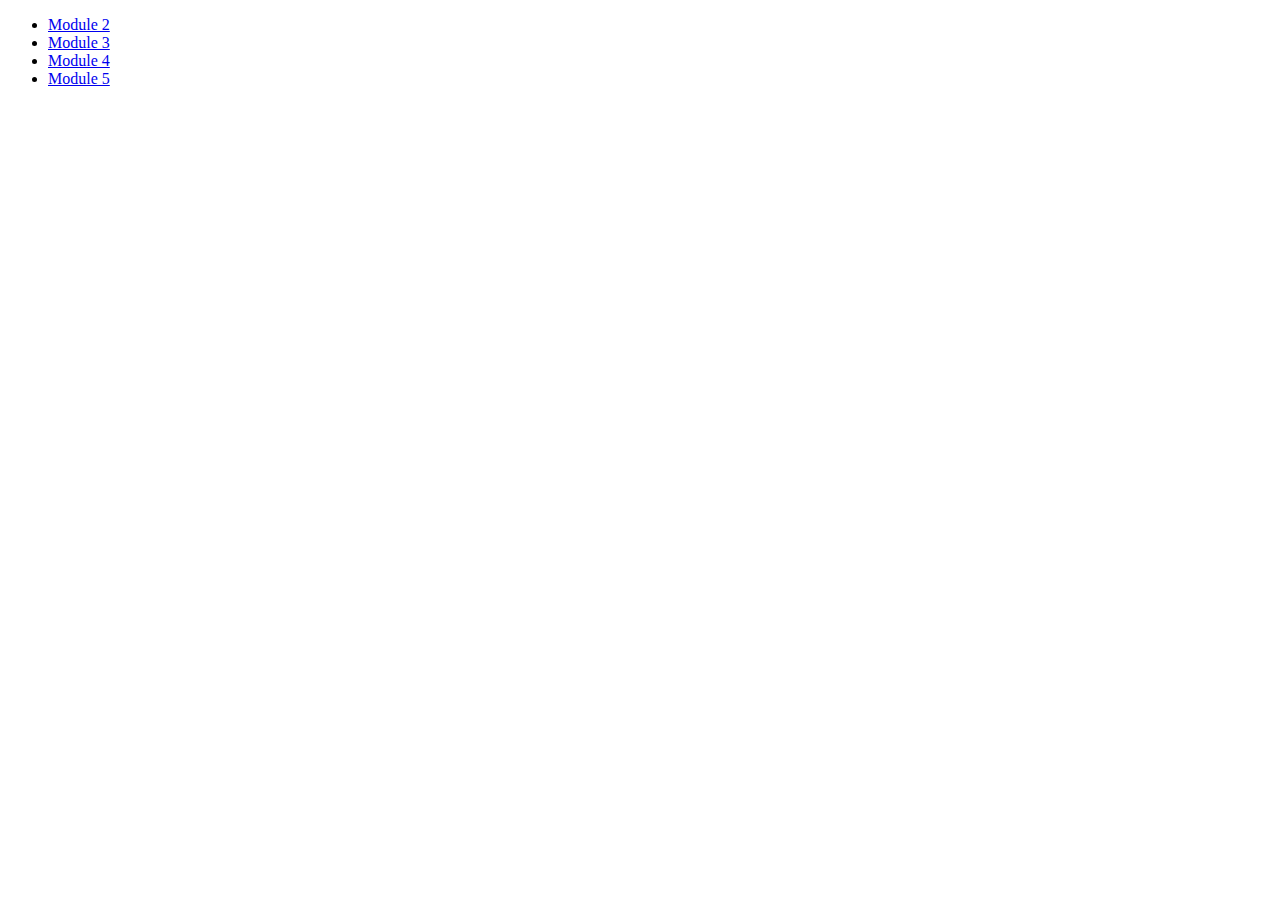
==== index.html @ 4f1b6820 "links update" ====
<!DOCTYPE html>
<html>
<head>
	<meta charset="utf-8">
	<meta name="viewport" content="width=device-width, initial-scale=1">
	<title>Hello Coursera!</title>
</head>
<body>
	<ul>
		<li><a href="/Module2/index.html" target="_blank">Module 2</a></li>
		<li><a href="/Module3/index.html" target="_blank">Module 3</a></li>
		<li><a href="/Module4/index.html" target="_blank">Module 4</a></li>
		<li><a href="/Module5/index.html" target="_blank">Module 5</a></li>
	</ul>
</body>
</html>
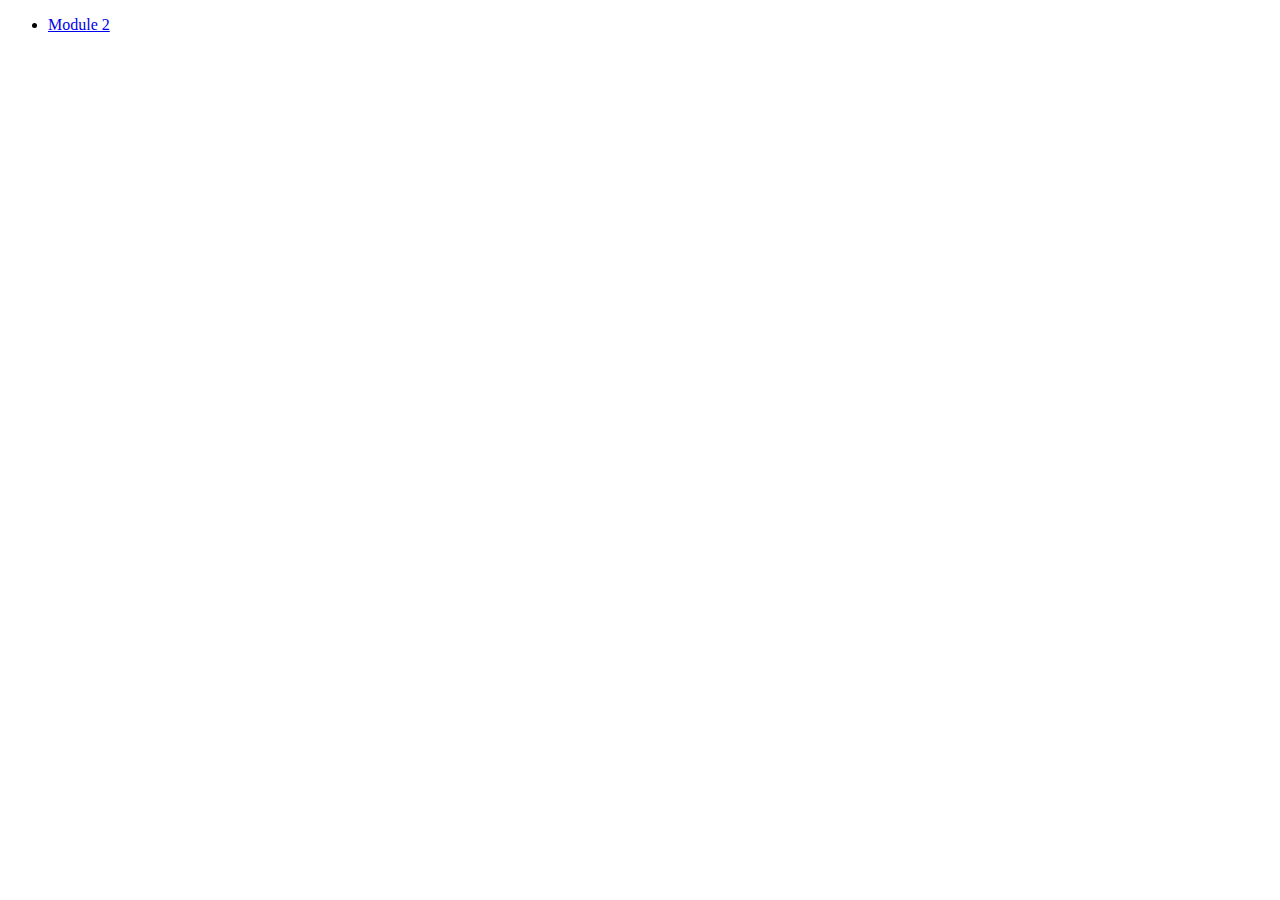
==== commit cd56d19b: "links update3 try" ====
--- a/index.html
+++ b/index.html
@@ -7,10 +7,12 @@
 </head>
 <body>
 	<ul>
-		<li><a href="/Module2/index.html" target="_blank">Module 2</a></li>
-		<li><a href="/Module3/index.html" target="_blank">Module 3</a></li>
-		<li><a href="/Module4/index.html" target="_blank">Module 4</a></li>
-		<li><a href="/Module5/index.html" target="_blank">Module 5</a></li>
+		<li><a href="Module2/index.html" target="_blank">Module 2</a></li>
+	<!--
+		<li><a href="Coursera-HTML-CSS-and-Javascript-for-Web-Developers/Module3/index.html" target="_blank">Module 3</a></li>
+		<li><a href="Coursera-HTML-CSS-and-Javascript-for-Web-Developers/Module4/index.html" target="_blank">Module 4</a></li>
+		<li><a href="Coursera-HTML-CSS-and-Javascript-for-Web-Developers/Module5/index.html" target="_blank">Module 5</a></li>
+	-->
 	</ul>
 </body>
 </html>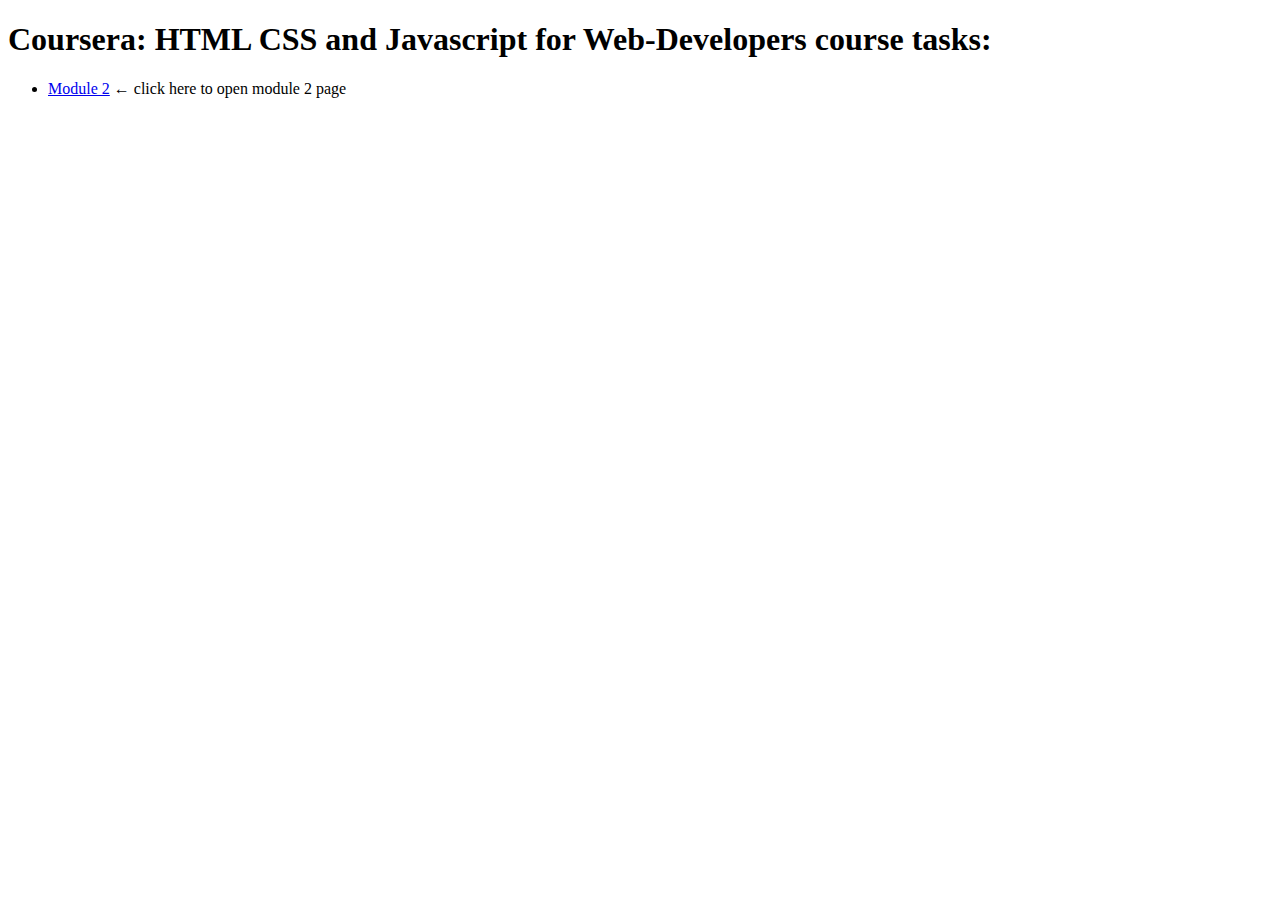
==== commit 574470b7: "Decorative update" ====
--- a/index.html
+++ b/index.html
@@ -6,13 +6,18 @@
 	<title>Hello Coursera!</title>
 </head>
 <body>
-	<ul>
-		<li><a href="Module2/index.html" target="_blank">Module 2</a></li>
-	<!--
-		<li><a href="Coursera-HTML-CSS-and-Javascript-for-Web-Developers/Module3/index.html" target="_blank">Module 3</a></li>
-		<li><a href="Coursera-HTML-CSS-and-Javascript-for-Web-Developers/Module4/index.html" target="_blank">Module 4</a></li>
-		<li><a href="Coursera-HTML-CSS-and-Javascript-for-Web-Developers/Module5/index.html" target="_blank">Module 5</a></li>
-	-->
-	</ul>
+	<h1>
+		Coursera: HTML CSS and Javascript for Web-Developers course tasks:
+	</h1>
+	<div>
+		<ul>
+			<li><a href="Module2/index.html" target="_blank">Module 2</a> <a> ← click here to open module 2 page </a></li>
+		<!--
+			<li><a href="Coursera-HTML-CSS-and-Javascript-for-Web-Developers/Module3/index.html" target="_blank">Module 3</a></li>
+			<li><a href="Coursera-HTML-CSS-and-Javascript-for-Web-Developers/Module4/index.html" target="_blank">Module 4</a></li>
+			<li><a href="Coursera-HTML-CSS-and-Javascript-for-Web-Developers/Module5/index.html" target="_blank">Module 5</a></li>
+		-->
+		</ul>
+	</div>
 </body>
 </html>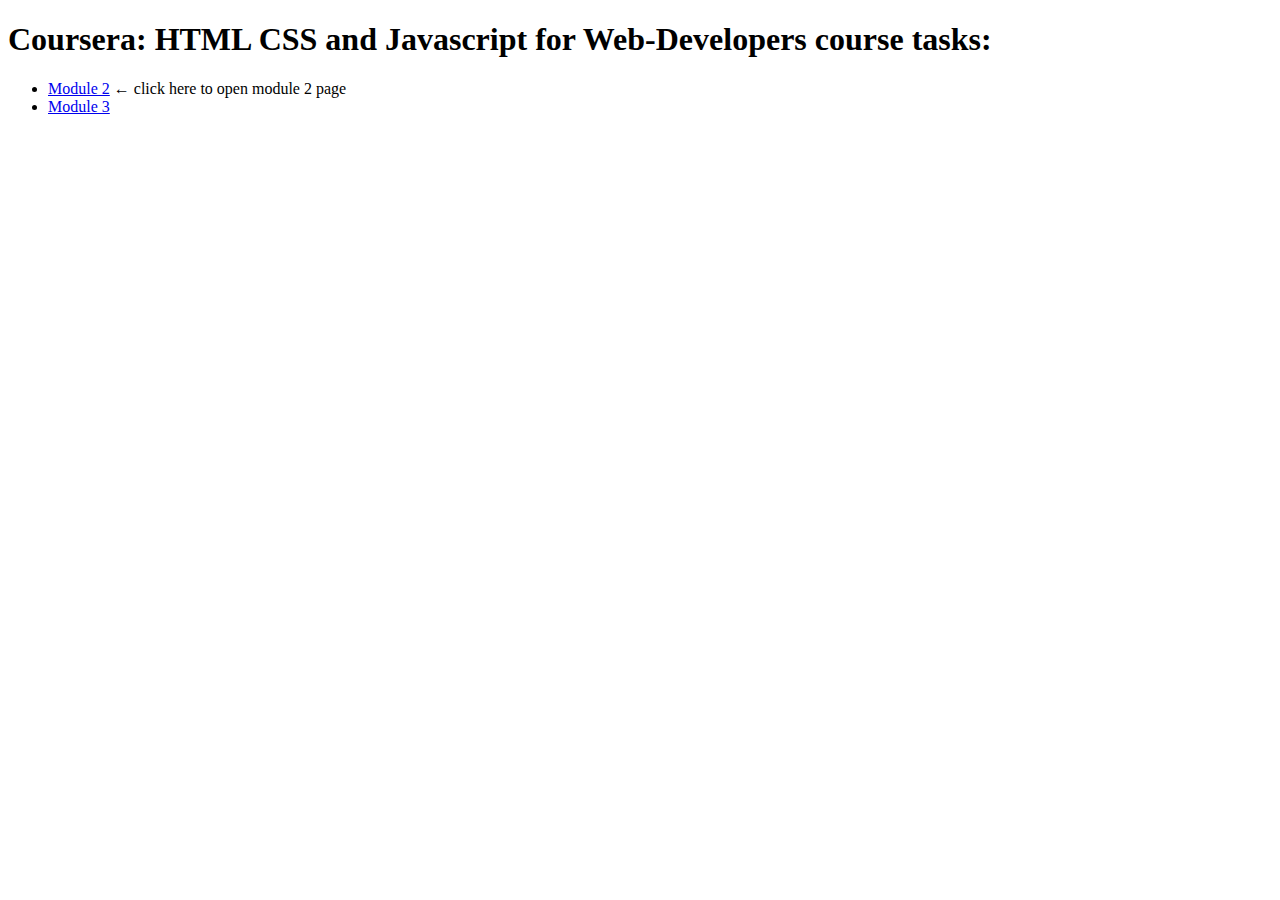
==== commit cee8e53e: "module 3 link" ====
--- a/index.html
+++ b/index.html
@@ -12,8 +12,8 @@
 	<div>
 		<ul>
 			<li><a href="Module2/index.html" target="_blank">Module 2</a> <a> ← click here to open module 2 page </a></li>
+			<li><a href="Coursera-HTML-CSS-and-Javascript-for-Web-Developers/Module3/index.html" target="_blank">Module 3</a></li>
 		<!--
-			<li><a href="Coursera-HTML-CSS-and-Javascript-for-Web-Developers/Module3/index.html" target="_blank">Module 3</a></li>
 			<li><a href="Coursera-HTML-CSS-and-Javascript-for-Web-Developers/Module4/index.html" target="_blank">Module 4</a></li>
 			<li><a href="Coursera-HTML-CSS-and-Javascript-for-Web-Developers/Module5/index.html" target="_blank">Module 5</a></li>
 		-->
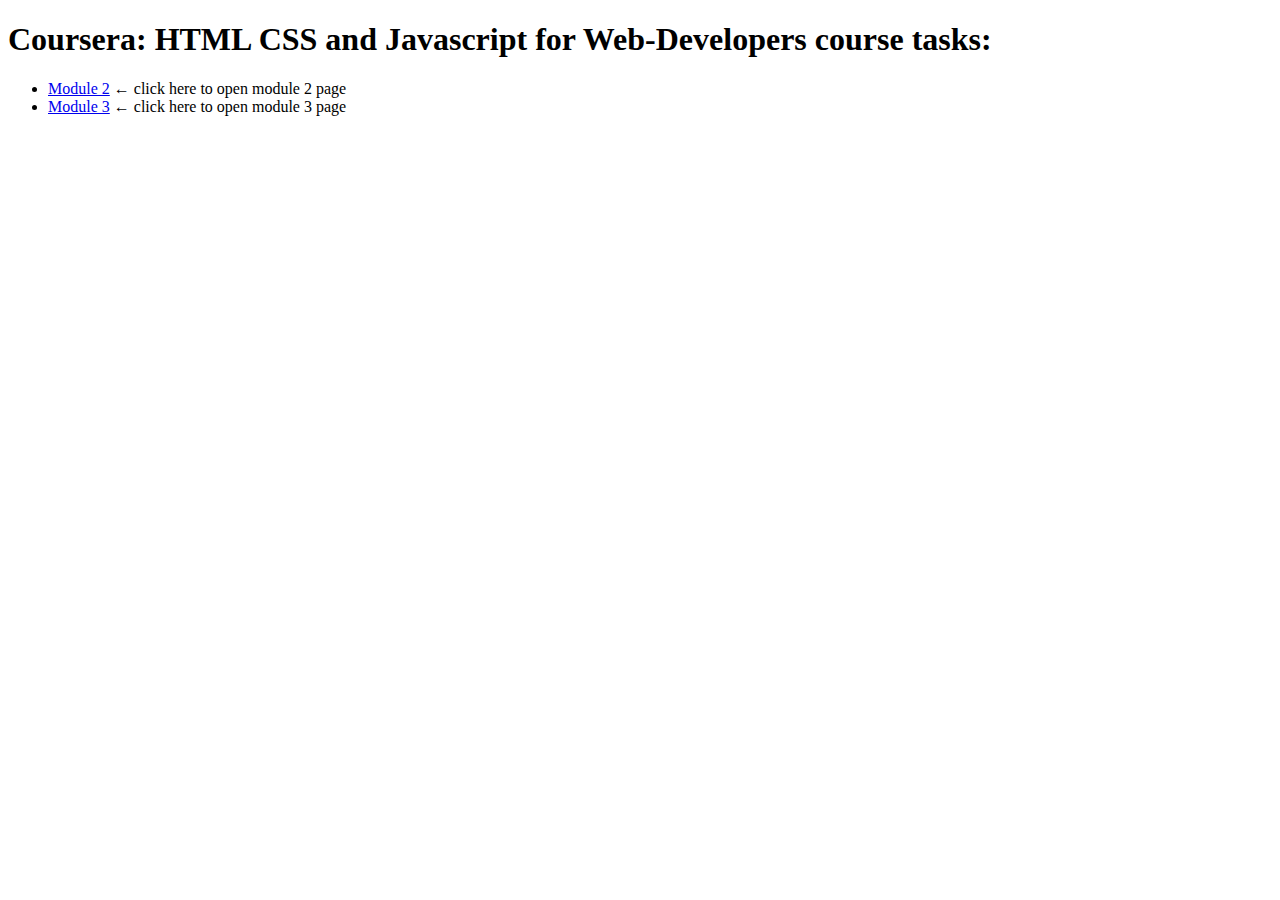
==== commit e47ff353: "Module 3 link update" ====
--- a/index.html
+++ b/index.html
@@ -12,10 +12,10 @@
 	<div>
 		<ul>
 			<li><a href="Module2/index.html" target="_blank">Module 2</a> <a> ← click here to open module 2 page </a></li>
-			<li><a href="Coursera-HTML-CSS-and-Javascript-for-Web-Developers/Module3/index.html" target="_blank">Module 3</a></li>
+			<li><a href="Module3/index.html" target="_blank">Module 3</a> <a> ← click here to open module 3 page </a></li>
 		<!--
-			<li><a href="Coursera-HTML-CSS-and-Javascript-for-Web-Developers/Module4/index.html" target="_blank">Module 4</a></li>
-			<li><a href="Coursera-HTML-CSS-and-Javascript-for-Web-Developers/Module5/index.html" target="_blank">Module 5</a></li>
+			<li><a href="Module4/index.html" target="_blank">Module 4</a> <a> ← click here to open module 4 page </a></li>
+			<li><a href="Module5/index.html" target="_blank">Module 5</a> <a> ← click here to open module 5 page </a></li>
 		-->
 		</ul>
 	</div>
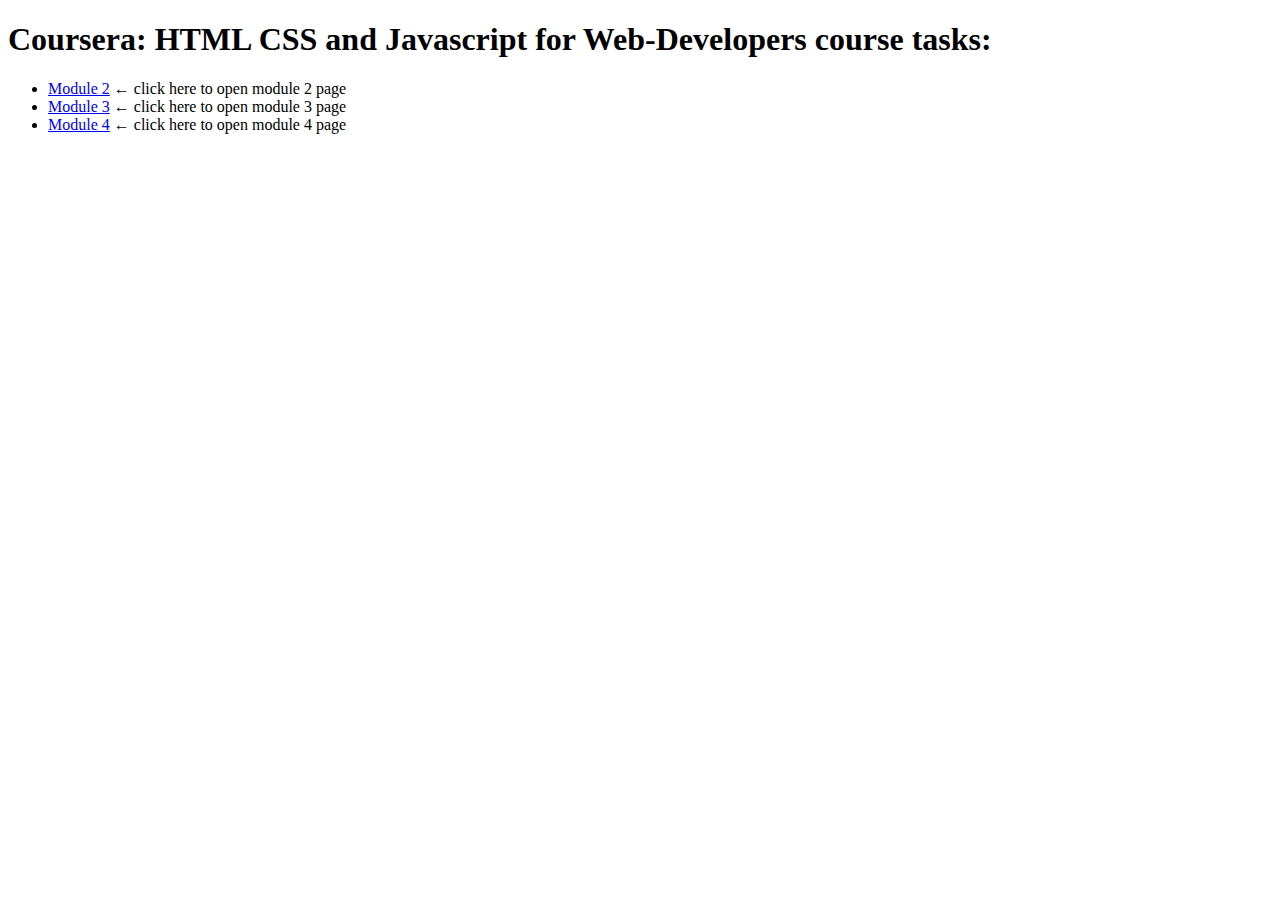
==== commit 471a224e: "Module 4 upload and update main page" ====
--- a/index.html
+++ b/index.html
@@ -13,8 +13,8 @@
 		<ul>
 			<li><a href="Module2/index.html" target="_blank">Module 2</a> <a> ← click here to open module 2 page </a></li>
 			<li><a href="Module3/index.html" target="_blank">Module 3</a> <a> ← click here to open module 3 page </a></li>
+			<li><a href="Module4/index.html" target="_blank">Module 4</a> <a> ← click here to open module 4 page </a></li>
 		<!--
-			<li><a href="Module4/index.html" target="_blank">Module 4</a> <a> ← click here to open module 4 page </a></li>
 			<li><a href="Module5/index.html" target="_blank">Module 5</a> <a> ← click here to open module 5 page </a></li>
 		-->
 		</ul>
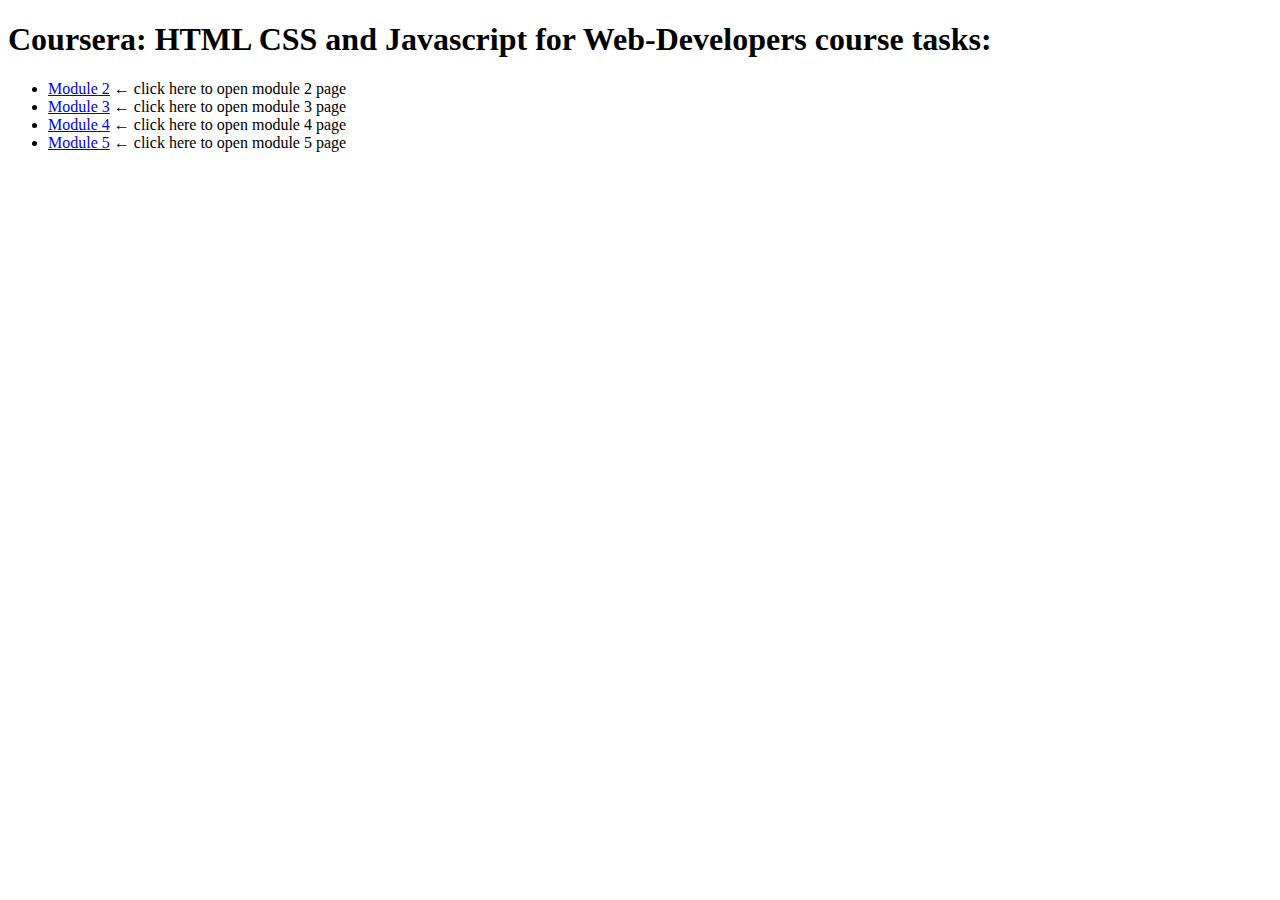
==== commit a332b97a: "Update index.html" ====
--- a/index.html
+++ b/index.html
@@ -14,9 +14,7 @@
 			<li><a href="Module2/index.html" target="_blank">Module 2</a> <a> ← click here to open module 2 page </a></li>
 			<li><a href="Module3/index.html" target="_blank">Module 3</a> <a> ← click here to open module 3 page </a></li>
 			<li><a href="Module4/index.html" target="_blank">Module 4</a> <a> ← click here to open module 4 page </a></li>
-		<!--
 			<li><a href="Module5/index.html" target="_blank">Module 5</a> <a> ← click here to open module 5 page </a></li>
-		-->
 		</ul>
 	</div>
 </body>
